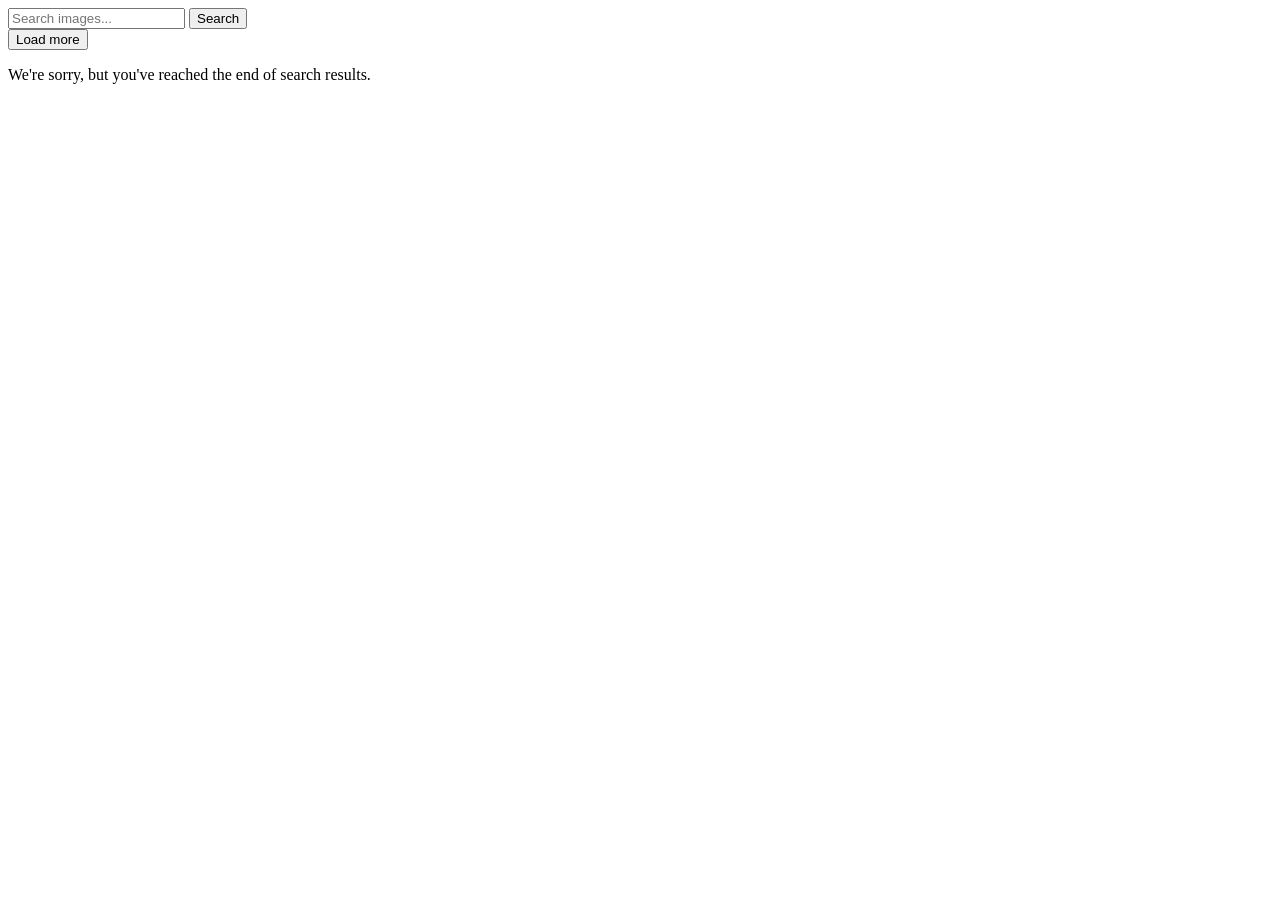
==== index.html @ 426d3275 "Deploying to gh-pages from @ Pupsikk/goit-js-hw-11@ece06607c37fc913bbb6609f4cc3ff14ee429733 🚀" ====
<!DOCTYPE html><html lang="ru"><head><meta charset="utf-8"><meta name="viewport" content="width=device-width, initial-scale=1.0"><title>Page title</title><link rel="stylesheet" href="/goit-js-hw-11/index.b1ecdc7b.css"><script type="module" src="/goit-js-hw-11/index.247bfc8e.js"></script><script src="/goit-js-hw-11/index.91cbc02b.js" nomodule="" defer></script></head><body>  <form class="search-form" id="search-form"> <input class="search-form__input" type="text" name="searchQuery" autocomplete="off" placeholder="Search images..."> <button class="search-form__button" type="submit">Search</button> </form> <div class="container"> <div class="gallery"></div> <button type="button" class="is-hidden load-more">Load more</button> <p class="end-collection-text is-hidden"> We're sorry, but you've reached the end of search results. </p> </div> <script src="/goit-js-hw-11/index.247bfc8e.js" type="module"></script><script src="/goit-js-hw-11/index.91cbc02b.js" nomodule="" defer></script> </body></html>
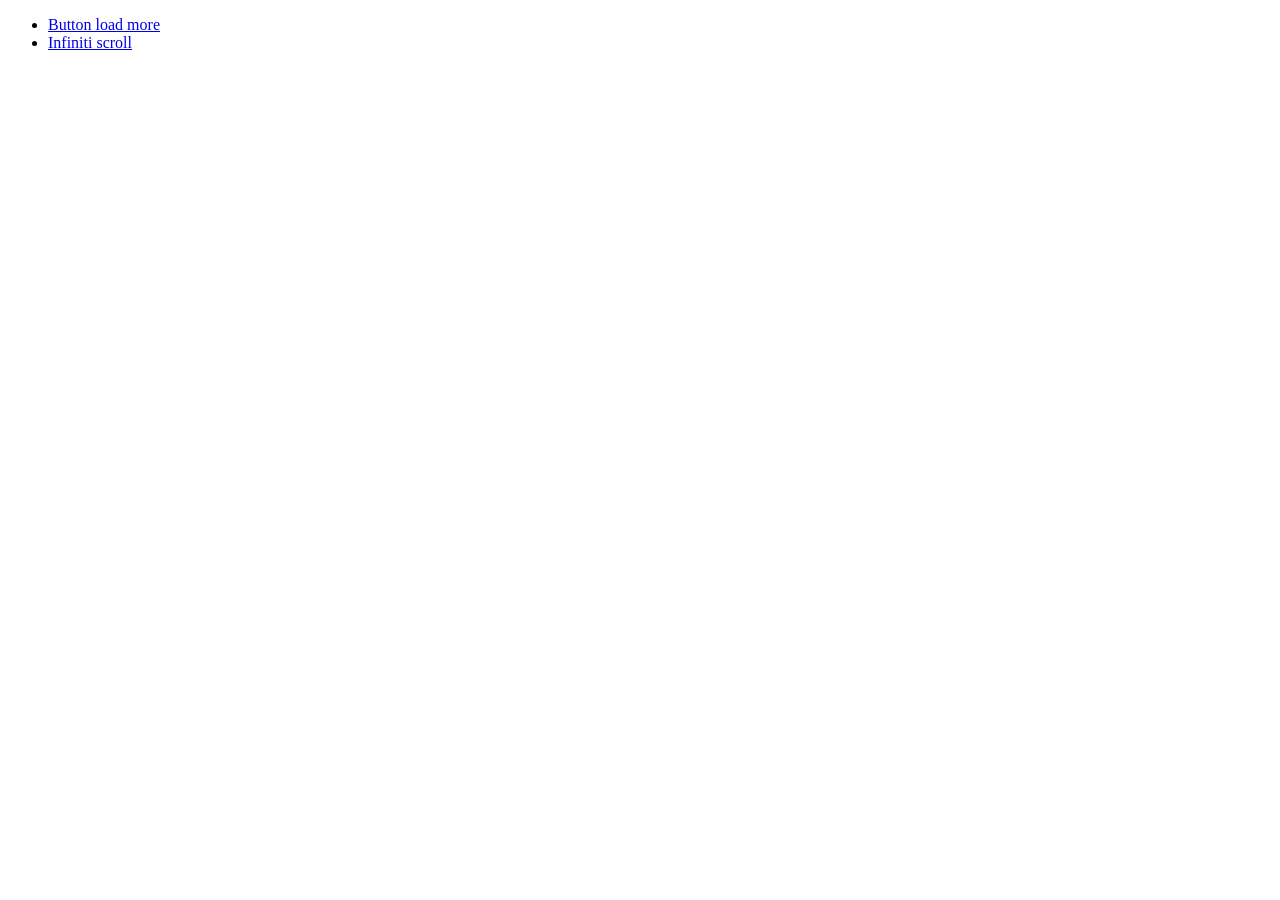
==== commit 074f49a9: "Deploying to gh-pages from @ Pupsikk/goit-js-hw-11@cffb095c7363b47ac72c1309f6cebdf0402c1f02 🚀" ====
--- a/index.html
+++ b/index.html
@@ -1 +1 @@
-<!DOCTYPE html><html lang="ru"><head><meta charset="utf-8"><meta name="viewport" content="width=device-width, initial-scale=1.0"><title>Page title</title><link rel="stylesheet" href="/goit-js-hw-11/index.b1ecdc7b.css"><script type="module" src="/goit-js-hw-11/index.247bfc8e.js"></script><script src="/goit-js-hw-11/index.91cbc02b.js" nomodule="" defer></script></head><body>  <form class="search-form" id="search-form"> <input class="search-form__input" type="text" name="searchQuery" autocomplete="off" placeholder="Search images..."> <button class="search-form__button" type="submit">Search</button> </form> <div class="container"> <div class="gallery"></div> <button type="button" class="is-hidden load-more">Load more</button> <p class="end-collection-text is-hidden"> We're sorry, but you've reached the end of search results. </p> </div> <script src="/goit-js-hw-11/index.247bfc8e.js" type="module"></script><script src="/goit-js-hw-11/index.91cbc02b.js" nomodule="" defer></script> </body></html>+<!DOCTYPE html><html lang="ru"><head><meta charset="utf-8"><meta name="viewport" content="width=device-width, initial-scale=1.0"><title>Page title</title></head><body>  <ul> <li><a href="/goit-js-hw-11/btn-load-more.html">Button load more</a></li> <li><a href="/goit-js-hw-11/infiniti-scroll.html">Infiniti scroll</a></li> </ul> </body></html>
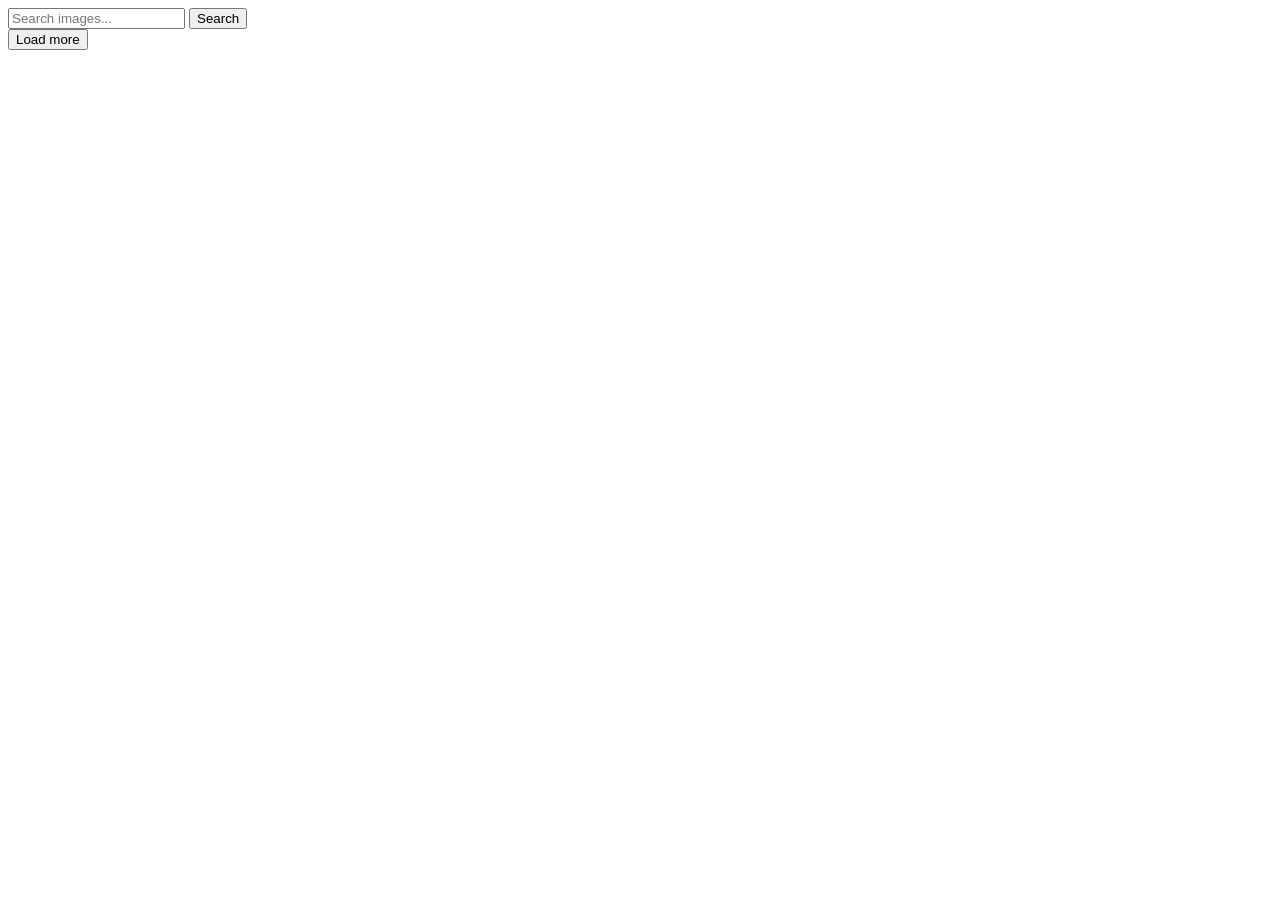
==== commit 21b855b9: "Deploying to gh-pages from @ Pupsikk/goit-js-hw-11@dbcea2cb4baa0a75d272acdcc2cbafc94f81d797 🚀" ====
--- a/index.html
+++ b/index.html
@@ -1 +1 @@
-<!DOCTYPE html><html lang="ru"><head><meta charset="utf-8"><meta name="viewport" content="width=device-width, initial-scale=1.0"><title>Page title</title></head><body>  <ul> <li><a href="/goit-js-hw-11/btn-load-more.html">Button load more</a></li> <li><a href="/goit-js-hw-11/infiniti-scroll.html">Infiniti scroll</a></li> </ul> </body></html>+<!DOCTYPE html><html lang="ru"><head><meta charset="utf-8"><meta name="viewport" content="width=device-width, initial-scale=1.0"><title>Page title</title><link rel="stylesheet" href="/goit-js-hw-11/index.98bbadba.css"><link rel="stylesheet" href="/goit-js-hw-11/btn-load-more.dd9dbda5.css"><script type="module" src="/goit-js-hw-11/btn-load-more.97ff11b6.js"></script><script src="/goit-js-hw-11/btn-load-more.1449512b.js" nomodule="" defer></script></head><body>  <div class="form"> <form class="search-form" id="search-form"> <input type="text" name="searchQuery" autocomplete="off" placeholder="Search images..."> <button type="submit" class="imput">Search</button> </form> </div> <div class="gallery">  </div> <button type="button" class="load-more">Load more</button> <script src="https://ajax.googleapis.com/ajax/libs/jquery/2.2.0/jquery.min.js"></script> <script src="/goit-js-hw-11/index.2a28e5aa.js"></script>  </body></html>
